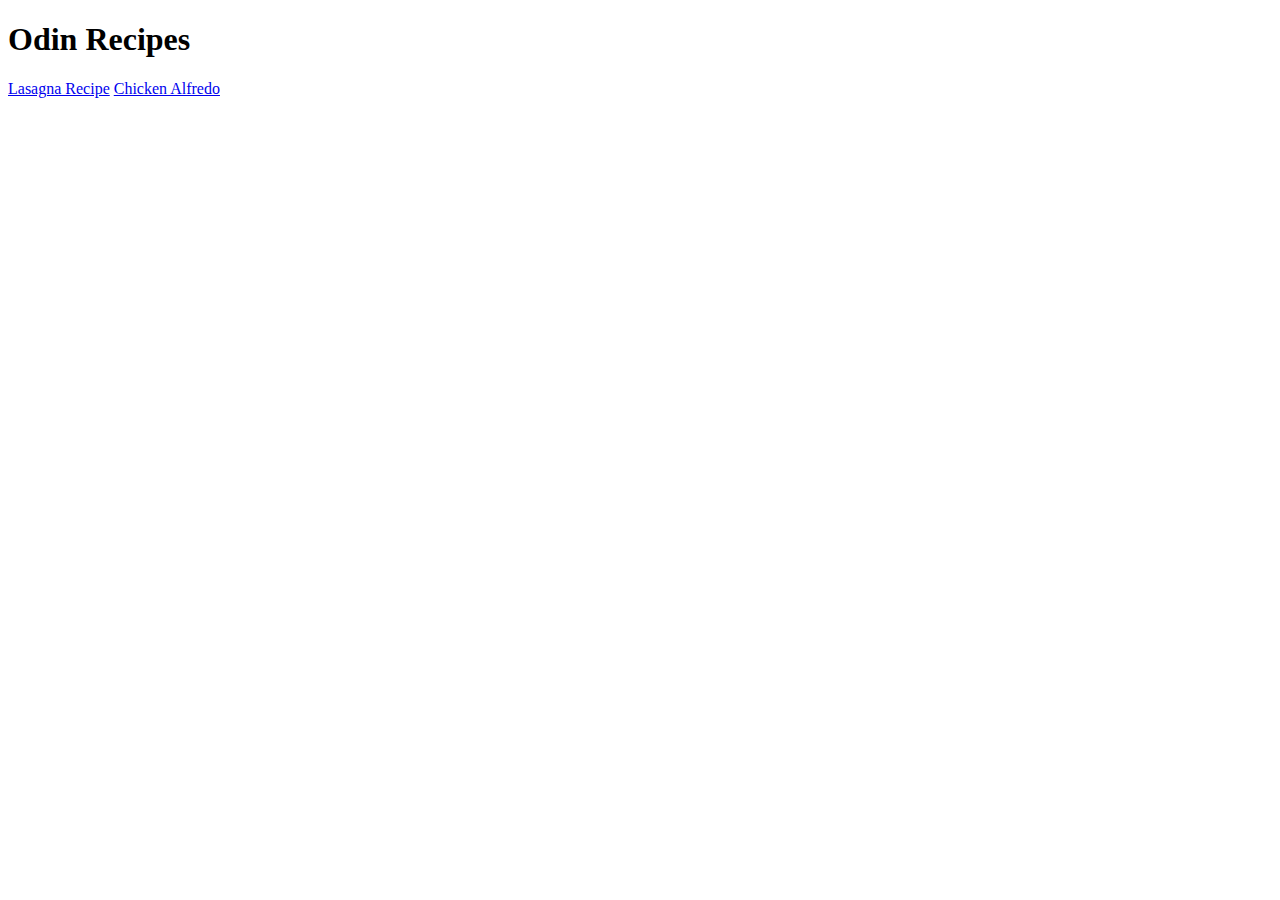
==== index.html @ f4dd2de1 "Garlic Parmesan Ingredients and Instructions" ====
<!DOCTYPE html>
<html lang="en">
    <head>
        <meta charset="UTF-8">
        <title>Recipe Book</title>
    </head>
    <body>
        <h1>
            Odin Recipes
        </h1>
        <a href="recipes/lasagna.html">Lasagna Recipe</a>
        <a href="recipes/chicken-alfredo.html">Chicken Alfredo</a>
    </body>
</html>
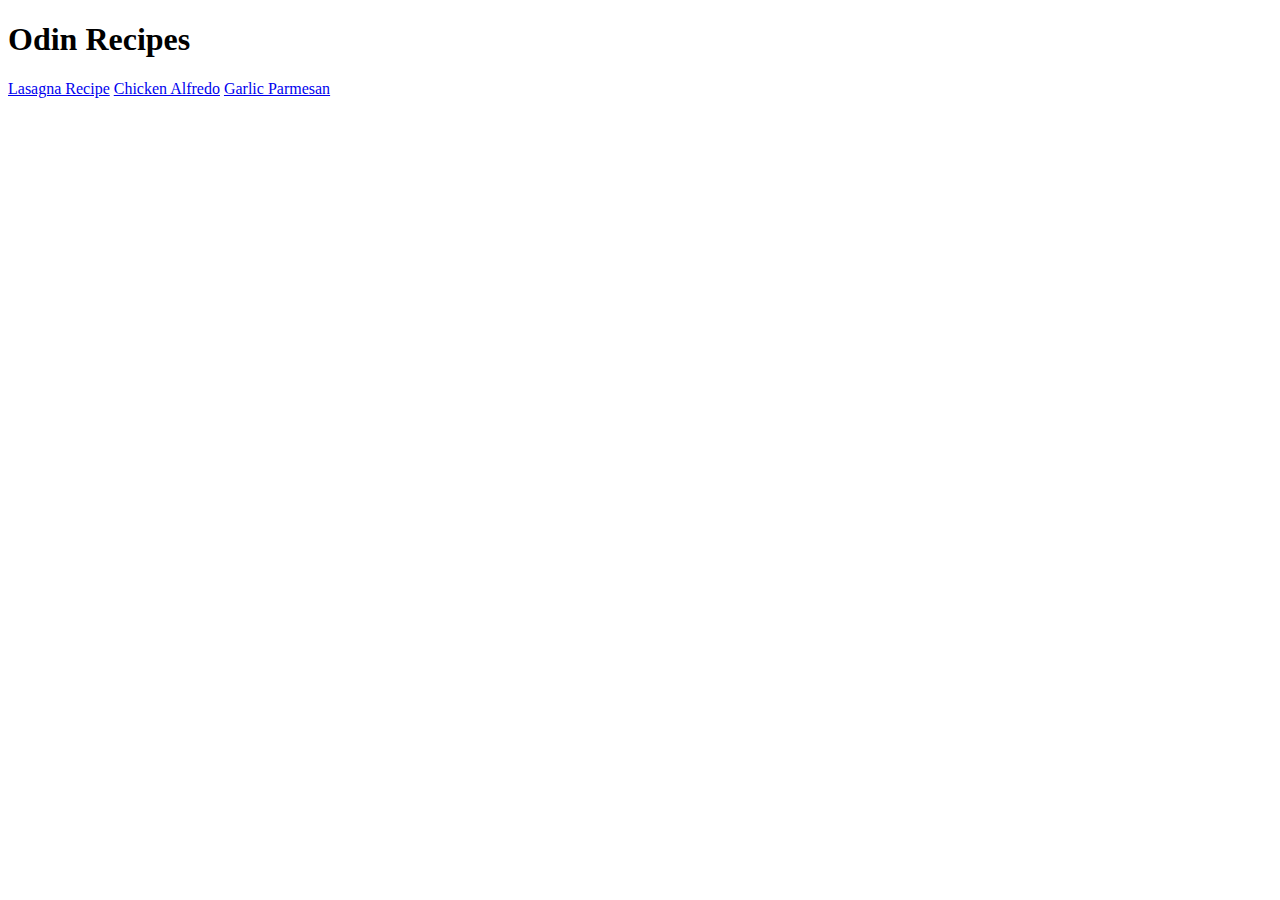
==== commit 5ca3f77a: "Included Garlic Parmesan link" ====
--- a/index.html
+++ b/index.html
@@ -10,5 +10,6 @@
         </h1>
         <a href="recipes/lasagna.html">Lasagna Recipe</a>
         <a href="recipes/chicken-alfredo.html">Chicken Alfredo</a>
+        <a href="recipes/garlic-parmesan-wings.html">Garlic Parmesan</a>
     </body>
 </html>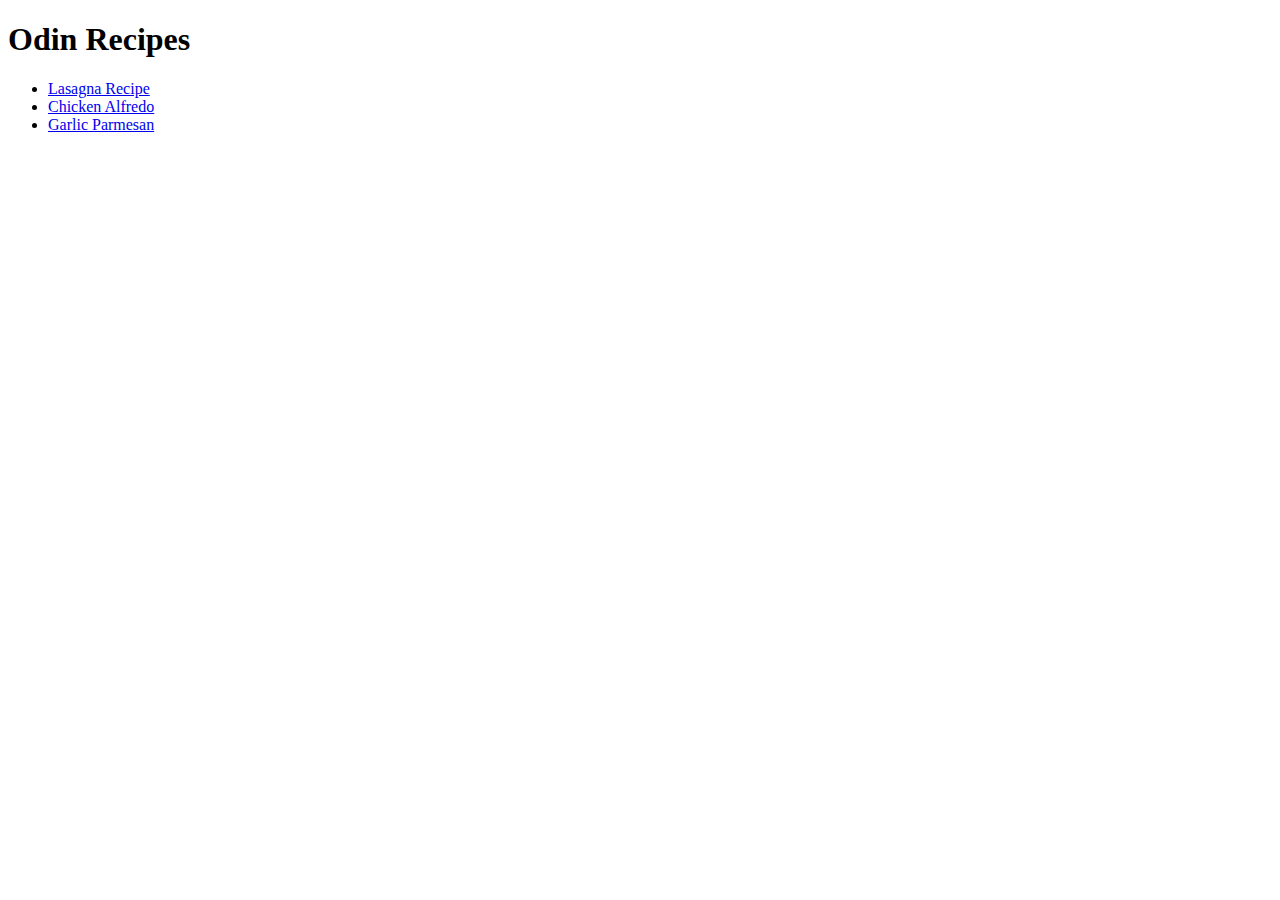
==== commit 407dcd80: "Put the links in UO list." ====
--- a/index.html
+++ b/index.html
@@ -8,8 +8,10 @@
         <h1>
             Odin Recipes
         </h1>
-        <a href="recipes/lasagna.html">Lasagna Recipe</a>
-        <a href="recipes/chicken-alfredo.html">Chicken Alfredo</a>
-        <a href="recipes/garlic-parmesan-wings.html">Garlic Parmesan</a>
+        <ul>
+        <li><a href="recipes/lasagna.html">Lasagna Recipe</a></li>
+        <li><a href="recipes/chicken-alfredo.html">Chicken Alfredo</a></li>
+        <li><a href="recipes/garlic-parmesan-wings.html">Garlic Parmesan</a></li>
+        </ul>
     </body>
 </html>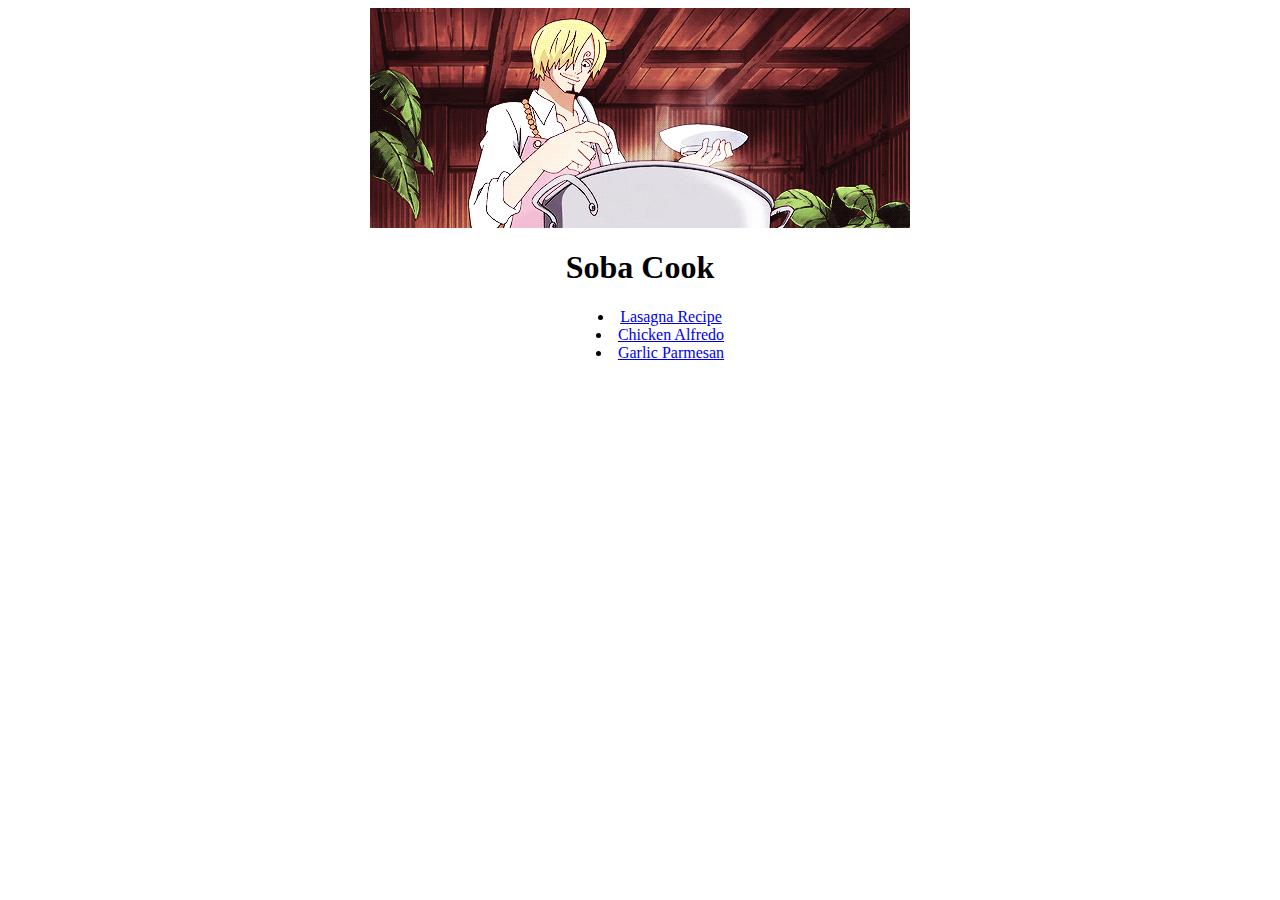
==== commit 5b214226: "Added img to home page & also added css to center contents" ====
--- a/index.html
+++ b/index.html
@@ -3,15 +3,18 @@
     <head>
         <meta charset="UTF-8">
         <title>Recipe Book</title>
+        <link rel="stylesheet" href="style.css">
     </head>
     <body>
+        <img src="sanji-cooking.gif" alt="Sanji Ladle">
         <h1>
-            Odin Recipes
+            Soba Cook
         </h1>
-        <ul>
-        <li><a href="recipes/lasagna.html">Lasagna Recipe</a></li>
-        <li><a href="recipes/chicken-alfredo.html">Chicken Alfredo</a></li>
-        <li><a href="recipes/garlic-parmesan-wings.html">Garlic Parmesan</a></li>
-        </ul>
+        
+        <div><ul>
+            <li><a href="recipes/lasagna.html">Lasagna Recipe</a></li>
+            <li><a href="recipes/chicken-alfredo.html">Chicken Alfredo</a></li>
+            <li><a href="recipes/garlic-parmesan-wings.html">Garlic Parmesan</a></li>
+            </ul></div>
     </body>
 </html>--- a/style.css
+++ b/style.css
@@ -0,0 +1,12 @@
+img {
+    display: block;
+    margin-left: auto;
+    margin-right: auto;
+}
+
+
+h1,
+div{
+    text-align: center;
+    list-style: inside;
+}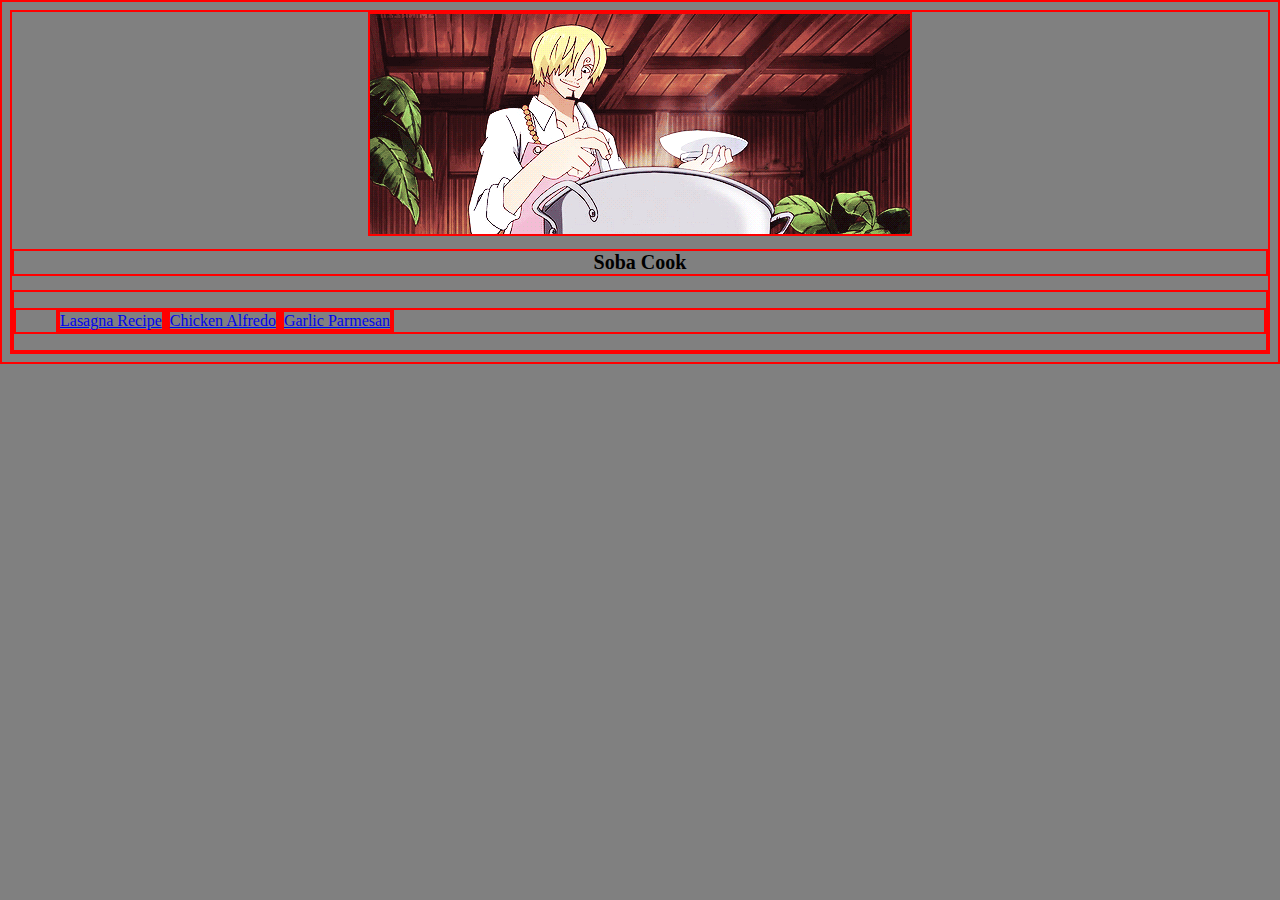
==== commit fad06573: "Took away red border around every element" ====
--- a/index.html
+++ b/index.html
@@ -11,7 +11,7 @@
             Soba Cook
         </h1>
         
-        <div><ul>
+        <div><ul class="recipes">
             <li><a href="recipes/lasagna.html">Lasagna Recipe</a></li>
             <li><a href="recipes/chicken-alfredo.html">Chicken Alfredo</a></li>
             <li><a href="recipes/garlic-parmesan-wings.html">Garlic Parmesan</a></li>
--- a/style.css
+++ b/style.css
@@ -1,12 +1,44 @@
+body{
+    background-color: gray;
+}
 img {
     display: block;
     margin-left: auto;
     margin-right: auto;
 }
-
-
 h1,
+h2,
+.description-text {
+    text-align: center;
+    font-size: 20px;
+}
+.description-text{
+    background-color: orange;
+}
 div{
     text-align: center;
     list-style: inside;
+}
+
+.ingredients{
+    color: white;
+    font-size: 25px;
+    font-family: "Comic Sans", sans-serif;
+}
+ol{
+    background: yellow;
+    padding: 20px;
+}
+ol li{
+    color: darkgoldenrod;
+    background: #fffeb6;
+    margin: 5px;
+    font-size: 20px;
+}
+*{
+    border: 2px solid red;
+}
+.recipes{
+    display: flex;
+    list-style: none;
 }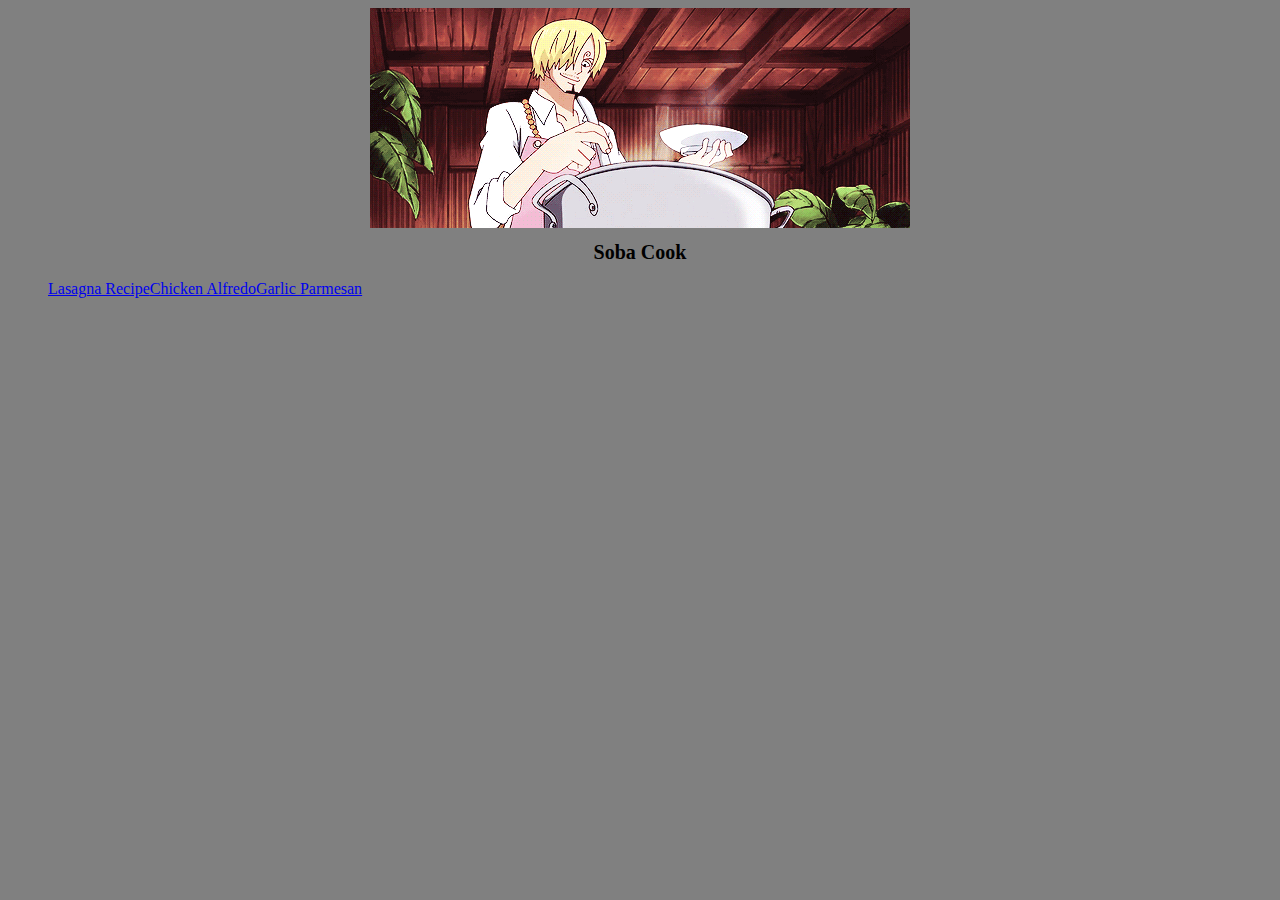
==== commit bfc476f2: "Added classes to recipe list" ====
--- a/index.html
+++ b/index.html
@@ -12,9 +12,9 @@
         </h1>
         
         <div><ul class="recipes">
-            <li><a href="recipes/lasagna.html">Lasagna Recipe</a></li>
-            <li><a href="recipes/chicken-alfredo.html">Chicken Alfredo</a></li>
-            <li><a href="recipes/garlic-parmesan-wings.html">Garlic Parmesan</a></li>
+            <li class="lasagna recipe-list"><a href="recipes/lasagna.html">Lasagna Recipe</a></li>
+            <li class="chicken-alfredo recipe-list"><a href="recipes/chicken-alfredo.html">Chicken Alfredo</a></li>
+            <li class="parmesan recipe-list"><a href="recipes/garlic-parmesan-wings.html">Garlic Parmesan</a></li>
             </ul></div>
     </body>
 </html>--- a/style.css
+++ b/style.css
@@ -35,10 +35,9 @@
     margin: 5px;
     font-size: 20px;
 }
-*{
-    border: 2px solid red;
-}
+
 .recipes{
     display: flex;
     list-style: none;
+    text-align: center;
 }